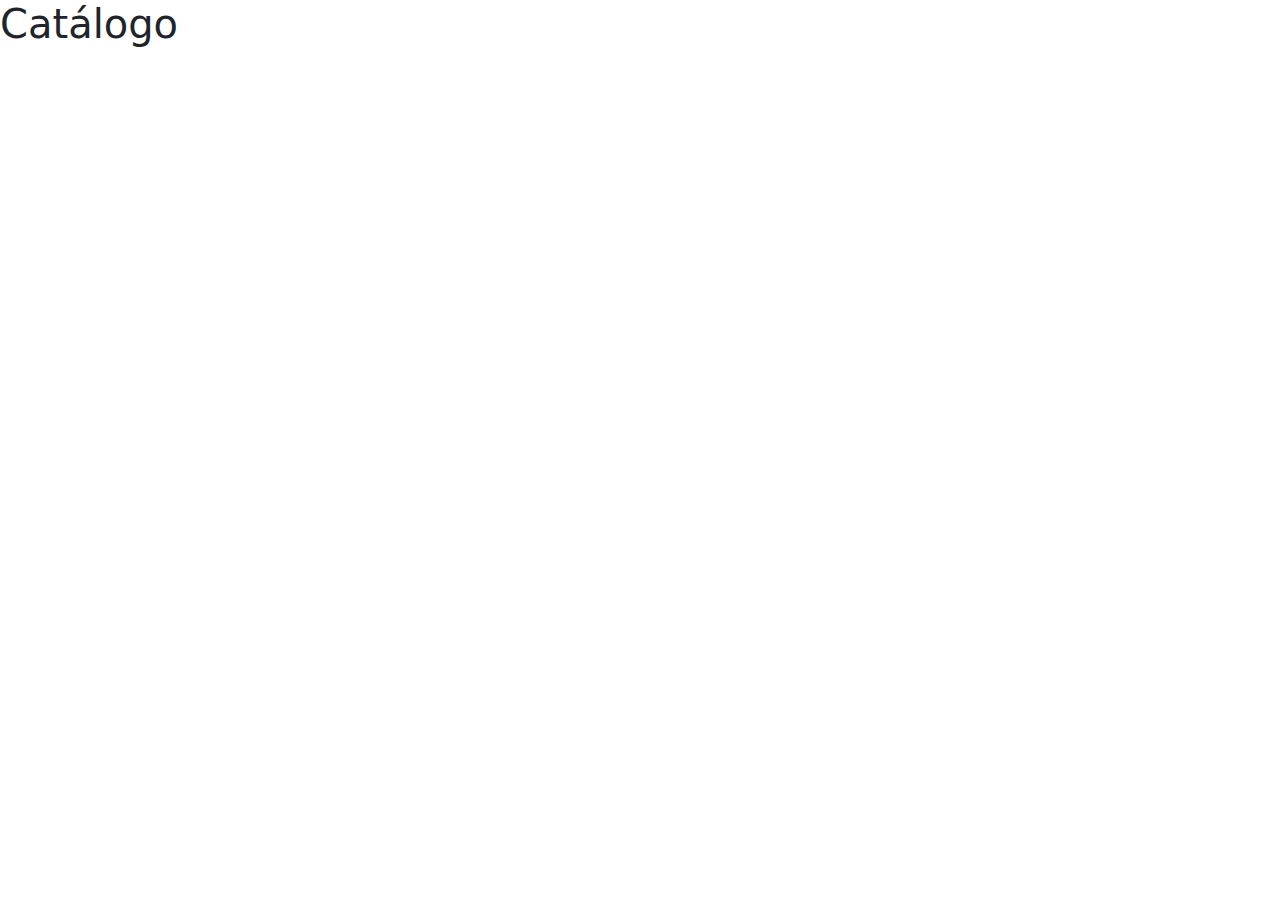
==== views/catalogo.html @ 81d5fe13 "FEAT/Add login logic" ====
<!DOCTYPE html>
<html lang="en">
<head>
    <meta charset="UTF-8">
    <meta name="viewport" content="width=device-width, initial-scale=1.0">
    <link href="https://cdn.jsdelivr.net/npm/bootstrap@5.3.3/dist/css/bootstrap.min.css" rel="stylesheet" integrity="sha384-QWTKZyjpPEjISv5WaRU9OFeRpok6YctnYmDr5pNlyT2bRjXh0JMhjY6hW+ALEwIH" crossorigin="anonymous">
    <link rel="stylesheet" href="css/style.css">
    <title>Aroma App</title>
</head>
<body>
    <h1>Catálogo</h1>
    <script src="https://cdn.jsdelivr.net/npm/bootstrap@5.3.3/dist/js/bootstrap.bundle.min.js" integrity="sha384-YvpcrYf0tY3lHB60NNkmXc5s9fDVZLESaAA55NDzOxhy9GkcIdslK1eN7N6jIeHz" crossorigin="anonymous"></script>
    <script src="../js/catalogo.js"></script>    
</body>
</html>
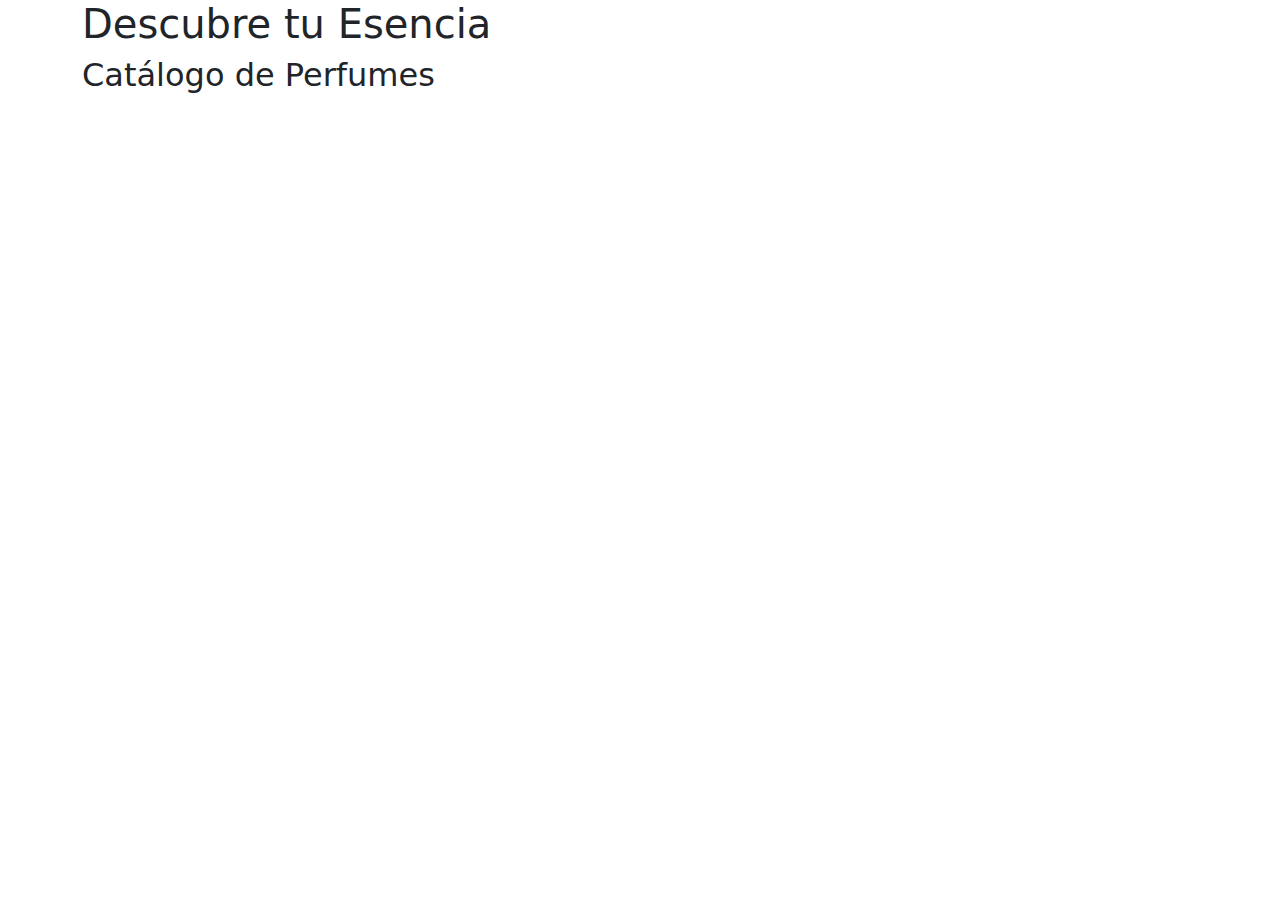
==== commit e11b7ab5: "FEAT/Add catalog functionality" ====
--- a/views/catalogo.html
+++ b/views/catalogo.html
@@ -4,12 +4,24 @@
     <meta charset="UTF-8">
     <meta name="viewport" content="width=device-width, initial-scale=1.0">
     <link href="https://cdn.jsdelivr.net/npm/bootstrap@5.3.3/dist/css/bootstrap.min.css" rel="stylesheet" integrity="sha384-QWTKZyjpPEjISv5WaRU9OFeRpok6YctnYmDr5pNlyT2bRjXh0JMhjY6hW+ALEwIH" crossorigin="anonymous">
-    <link rel="stylesheet" href="css/style.css">
+    <link rel="stylesheet" href="../css/style.css">
     <title>Aroma App</title>
 </head>
 <body>
-    <h1>Catálogo</h1>
-    <script src="https://cdn.jsdelivr.net/npm/bootstrap@5.3.3/dist/js/bootstrap.bundle.min.js" integrity="sha384-YvpcrYf0tY3lHB60NNkmXc5s9fDVZLESaAA55NDzOxhy9GkcIdslK1eN7N6jIeHz" crossorigin="anonymous"></script>
-    <script src="../js/catalogo.js"></script>    
+    <div class="container">
+        <div class="row">
+             <div class="col-12">
+                <h1>Descubre tu Esencia</h1>
+                <h2>Catálogo de Perfumes</h2>
+            </div>
+        </div>
+         <div class="row">
+            <div class="col-12">
+                <div id="perfumes-wrapper" class="row row-cols-1 row-cols-md-2 g3">
+                </div>
+            </div>
+        </div>
+<script src="https://cdn.jsdelivr.net/npm/bootstrap@5.3.3/dist/js/bootstrap.bundle.min.js" integrity="sha384-YvpcrYf0tY3lHB60NNkmXc5s9fDVZLESaAA55NDzOxhy9GkcIdslK1eN7N6jIeHz" crossorigin="anonymous"></script>
+<script src="../js/catalogo.js"></script>    
 </body>
 </html>--- a/css/style.css
+++ b/css/style.css
@@ -0,0 +1,6 @@
+.perfume-card__picture {
+  width: 100%;
+  height: 100%;
+  -o-object-fit: cover;
+     object-fit: cover;
+}/*# sourceMappingURL=style.css.map */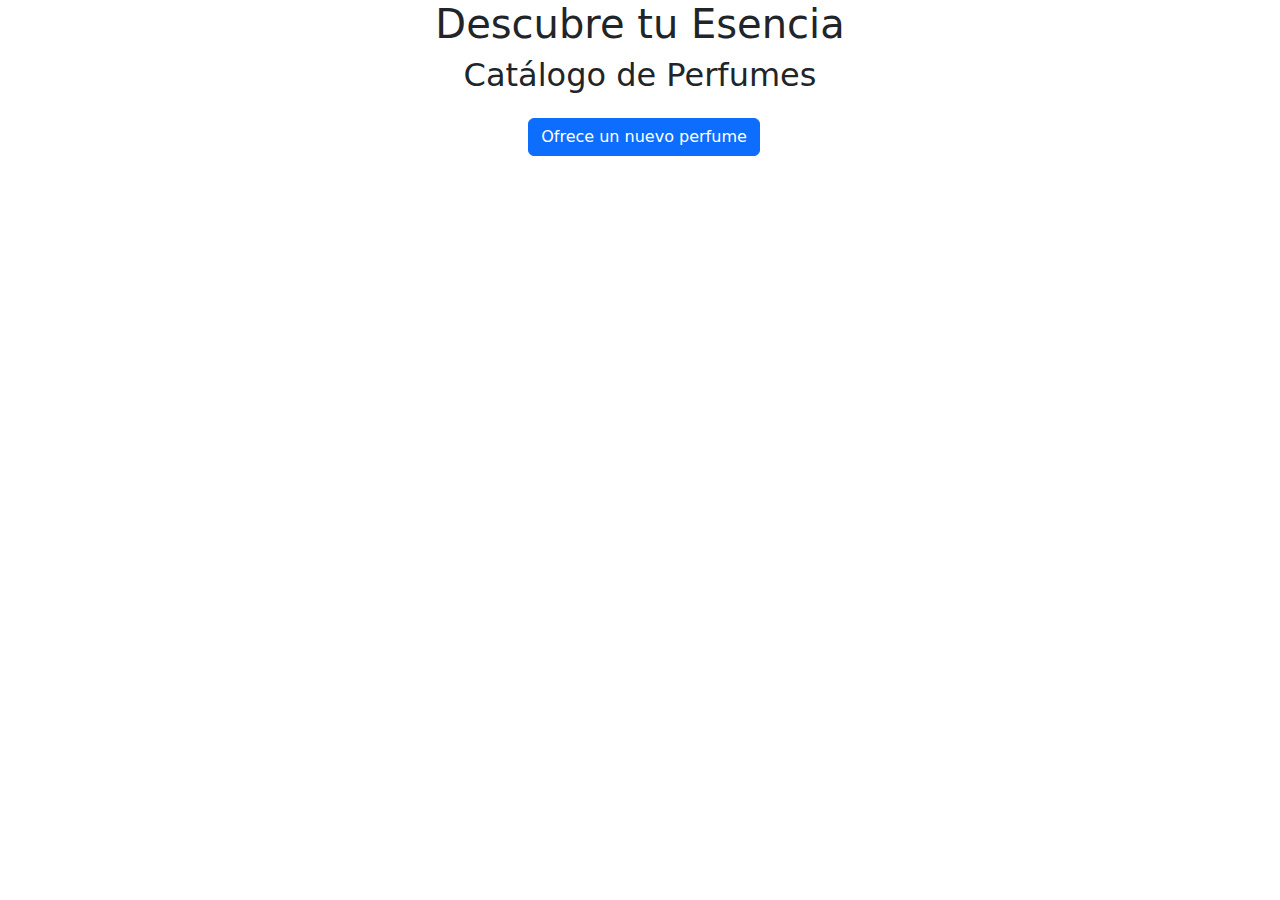
==== commit bdd7a5a6: "ADD/CreateBtn" ====
--- a/views/catalogo.html
+++ b/views/catalogo.html
@@ -10,17 +10,23 @@
 <body>
     <div class="container">
         <div class="row">
-             <div class="col-12">
+             <div class="col-12 text-center">
                 <h1>Descubre tu Esencia</h1>
                 <h2>Catálogo de Perfumes</h2>
             </div>
         </div>
-         <div class="row">
+        <div class="row">
             <div class="col-12">
                 <div id="perfumes-wrapper" class="row row-cols-1 row-cols-md-2 g3">
                 </div>
+        </div>
+        <div class="row">
+            <div class="col-12 d-flex justify-content-center m-3">
+                <button id="create-perfume-btn" type="button" class="btn btn-primary">Ofrece un nuevo perfume</button>
             </div>
         </div>
+    </div>
+
 <script src="https://cdn.jsdelivr.net/npm/bootstrap@5.3.3/dist/js/bootstrap.bundle.min.js" integrity="sha384-YvpcrYf0tY3lHB60NNkmXc5s9fDVZLESaAA55NDzOxhy9GkcIdslK1eN7N6jIeHz" crossorigin="anonymous"></script>
 <script src="../js/catalogo.js"></script>    
 </body>
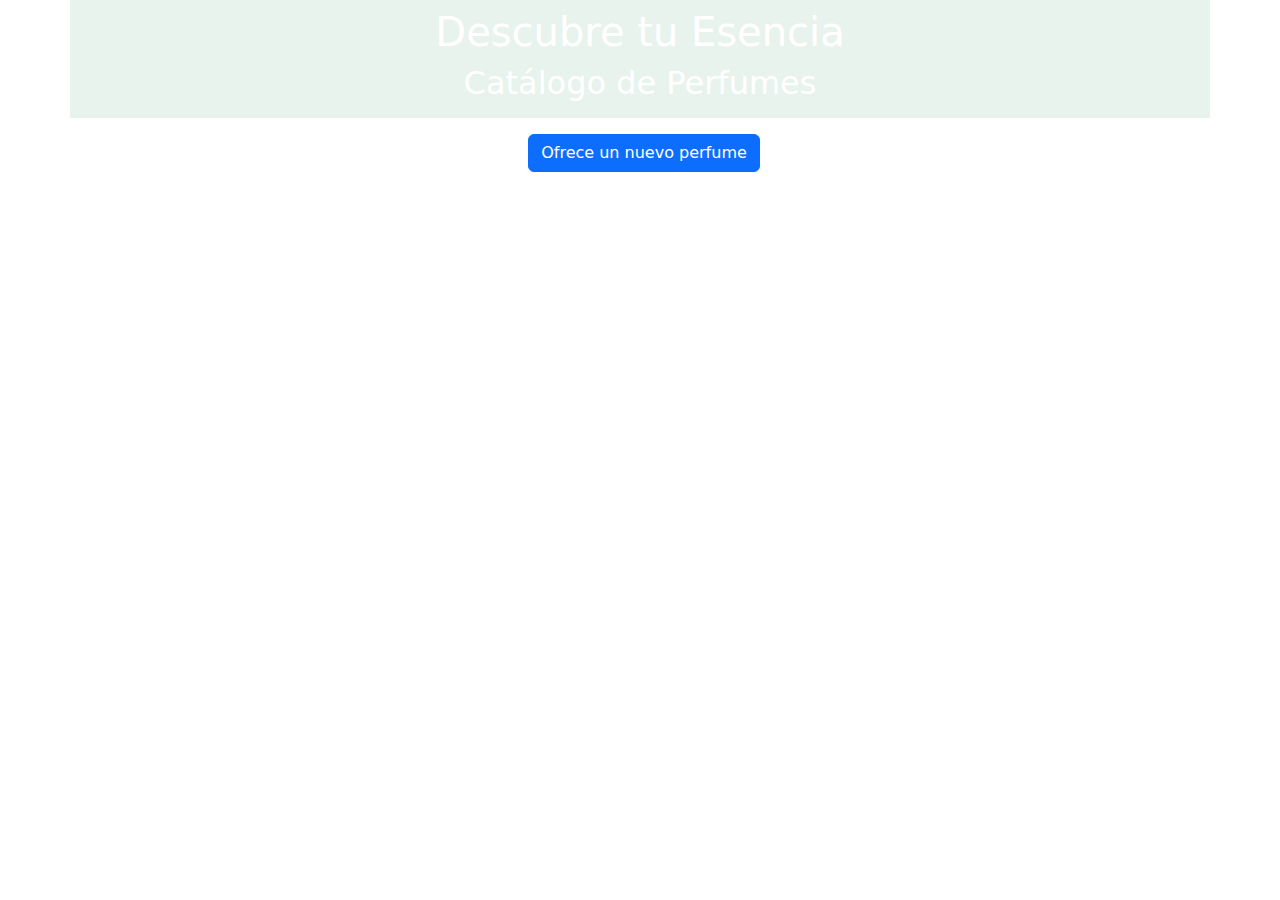
==== commit 40fc15de: "ADD/Bgimage" ====
--- a/views/catalogo.html
+++ b/views/catalogo.html
@@ -10,7 +10,7 @@
 <body>
     <div class="container">
         <div class="row">
-             <div class="col-12 text-center">
+             <div class="col-12 text-center  bg-success p-2 text-white bg-opacity-10">
                 <h1>Descubre tu Esencia</h1>
                 <h2>Catálogo de Perfumes</h2>
             </div>
--- a/css/style.css
+++ b/css/style.css
@@ -1,3 +1,7 @@
+body {
+  background-image: url("https://img.freepik.com/free-photo/flat-lay-composition-shaving-objects_23-2148121977.jpg?t=st=1714910987~exp=1714914587~hmac=862955cd58e766ca71abb3c3e1bcb15c0992f32304d22563b60850614a43bdf0&w=1800");
+}
+
 .perfume-card__picture {
   width: 100%;
   height: 100%;
